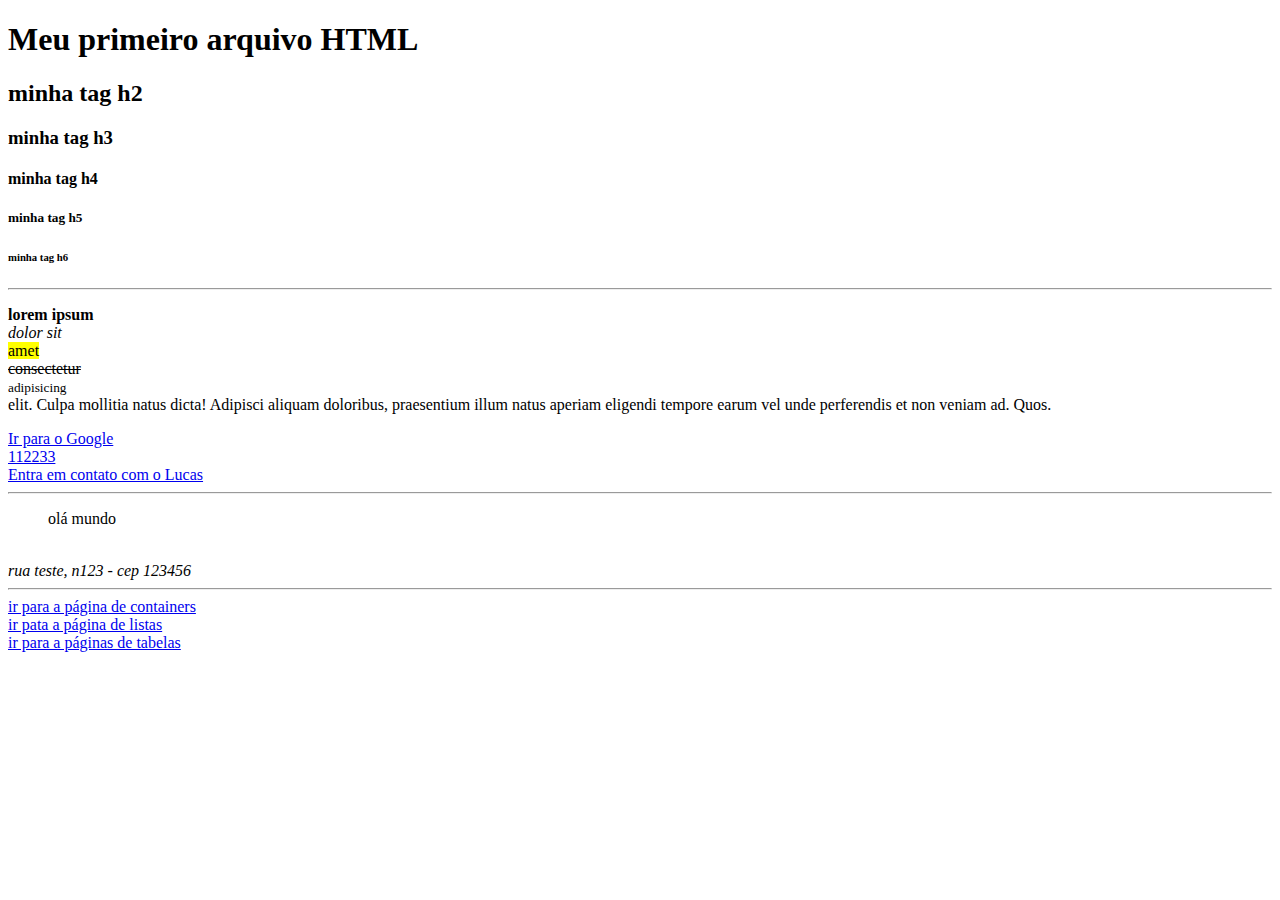
==== index.html @ 62eb6d76 "Primeiro commit" ====
<!DOCTYPE html>  <!-- falando pro pc que vai ser um arquivo HTML -->
<html lang="pt-br">

<head>
    <meta charset="UTF-8">
    <meta name="viewport" content="width=device-width, initial-scale=1.0">
    <title>Meu primeiro HTML</title> <!-- o nome que fica na aba  -->
</head> 

<body> <!-- todo o texto e coisas que vão ter no site -->
    <h1> Meu primeiro arquivo HTML </h1> <!-- tags de títulos, h1 até o h6 -->
    <h2> minha tag h2</h2>
    <h3> minha tag h3</h3>
    <h4> minha tag h4</h4>
    <h5> minha tag h5</h5>
    <h6> minha tag h6</h6>
    <hr />

    <P>
        <b>lorem</b> <strong>ipsum</strong> <br> 
        <i>dolor</i> <em>sit</em> <br>
        <mark>amet</mark> <br>
        <del>consectetur</del> <br>
        <small>adipisicing</small> <br>
        <span>elit.</span>
        Culpa mollitia natus dicta! Adipisci aliquam doloribus, praesentium illum natus aperiam eligendi tempore earum vel unde perferendis et non veniam ad. Quos.
    </P>

    <a href="https://google.com" title="Ir para o site do Google">Ir para o Google </a>
    <br>
    <a href="tel:112233" title="Ligar para Lucas">112233</a>
    <br>
    <a href="mailto:somentediscordlcs@gmail.com" title="Abrir gmail">Entra em contato com o Lucas</a>
    <hr>

    <blockquote>
        olá mundo
    </blockquote>
    <br>

    <address>
        rua teste, n123 - cep 123456
    </address>
    <hr>
    <a href="./container.html" title="container HTML">ir para a página de containers</a>
    <br>
    <a href="./listas.html"> ir pata a página de listas</a>
    <br>
    <a href="./tabelas.html">ir para a páginas de tabelas</a>
</body>

</html>


<!-- 
-Todas as tags usadas e significados

--Tag "<h1>" - Título da página. Vai de h1 até h6.
-----**Importante ter UMA SÓ tag h1.

--Tag "<hr />" - Coloca um separador na página.
--Tag "<p>" - para colocar um parágrafo.

--Tag "<a href>" - Para colocar um link no site.
--<a heref="link" title="mensagem"> mensagem</a>

--Tag "<b>" ou "<strong>"- Para letra em negrito.
--Tag "<br />" - Para quebrar uma linha.
--Tag "<em>" ou "<i>" - para colocar em itálico.
--Tag "<mark>" - Adiciona como se fosse um marca texto.
--Tag "<del>" - Marca um risco na palavra. 
--Tag "<small>" - Diminui a fonte da palavra.
--Tag "<blockquote>" - Aplica espaçamento.
--Tag "<address>" - Para adicionar um endereço.

lembrando que as tags "br" e "hr" pode ser colocadas assim: <br> / <hr>
-->
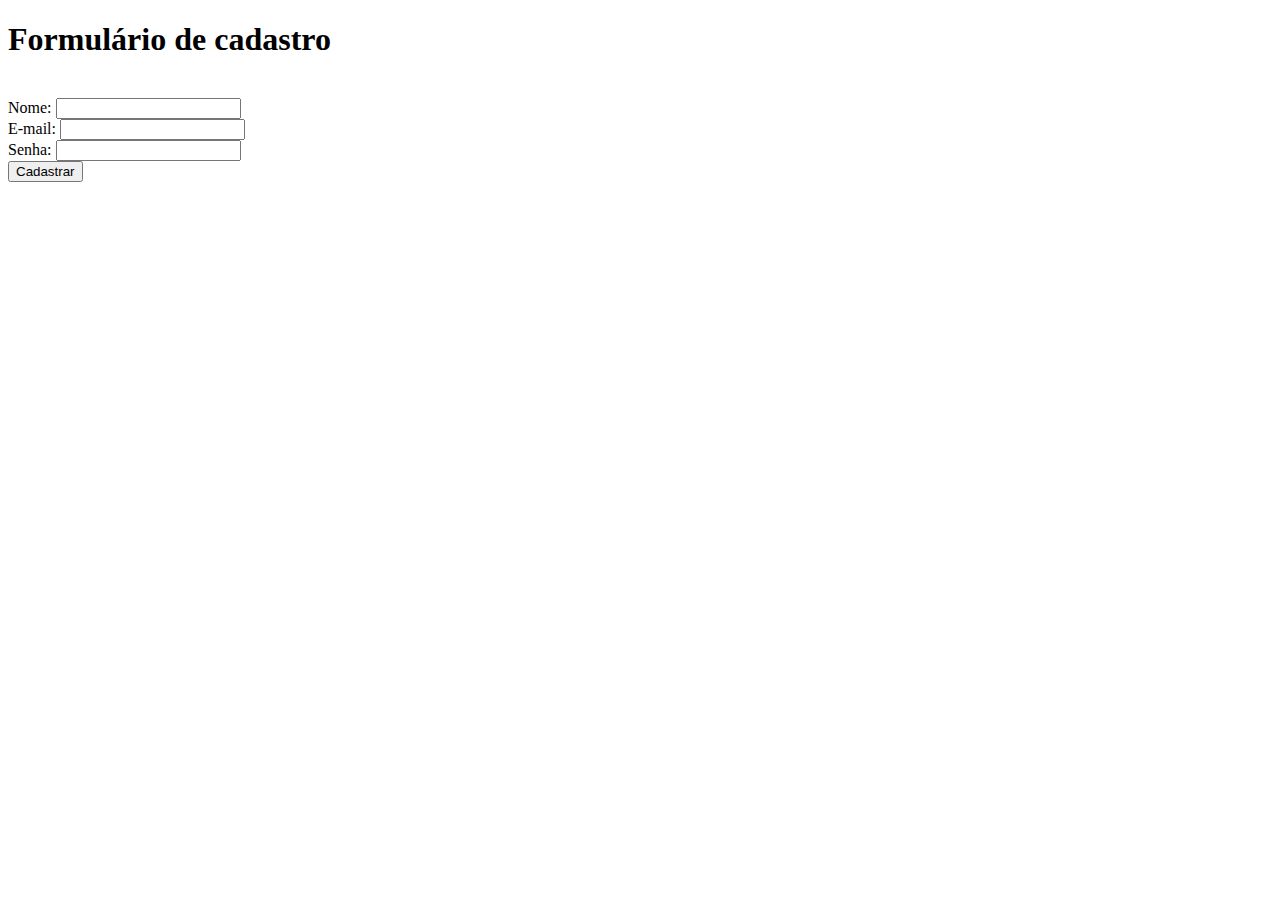
==== commit 1a600832: "Execução do exercício" ====
--- a/index.html
+++ b/index.html
@@ -1,77 +1,22 @@
-<!DOCTYPE html>  <!-- falando pro pc que vai ser um arquivo HTML -->
+<!DOCTYPE html>
 <html lang="pt-br">
-
 <head>
     <meta charset="UTF-8">
     <meta name="viewport" content="width=device-width, initial-scale=1.0">
-    <title>Meu primeiro HTML</title> <!-- o nome que fica na aba  -->
-</head> 
-
-<body> <!-- todo o texto e coisas que vão ter no site -->
-    <h1> Meu primeiro arquivo HTML </h1> <!-- tags de títulos, h1 até o h6 -->
-    <h2> minha tag h2</h2>
-    <h3> minha tag h3</h3>
-    <h4> minha tag h4</h4>
-    <h5> minha tag h5</h5>
-    <h6> minha tag h6</h6>
-    <hr />
-
-    <P>
-        <b>lorem</b> <strong>ipsum</strong> <br> 
-        <i>dolor</i> <em>sit</em> <br>
-        <mark>amet</mark> <br>
-        <del>consectetur</del> <br>
-        <small>adipisicing</small> <br>
-        <span>elit.</span>
-        Culpa mollitia natus dicta! Adipisci aliquam doloribus, praesentium illum natus aperiam eligendi tempore earum vel unde perferendis et non veniam ad. Quos.
-    </P>
-
-    <a href="https://google.com" title="Ir para o site do Google">Ir para o Google </a>
+    <title>Atividade_HTML</title>
+</head>
+<body>
+    <h1>Formulário de cadastro</h1>
     <br>
-    <a href="tel:112233" title="Ligar para Lucas">112233</a>
+    <label for="nome">Nome:</label>
+    <input type="text" id="nome">
     <br>
-    <a href="mailto:somentediscordlcs@gmail.com" title="Abrir gmail">Entra em contato com o Lucas</a>
-    <hr>
-
-    <blockquote>
-        olá mundo
-    </blockquote>
+    <label for="email">E-mail:</label>
+    <input type="email" id="email">
     <br>
-
-    <address>
-        rua teste, n123 - cep 123456
-    </address>
-    <hr>
-    <a href="./container.html" title="container HTML">ir para a página de containers</a>
+    <label for="senha">Senha:</label>
+    <input type="password" id="senha">
     <br>
-    <a href="./listas.html"> ir pata a página de listas</a>
-    <br>
-    <a href="./tabelas.html">ir para a páginas de tabelas</a>
+    <input type="button" value="Cadastrar">
 </body>
-
-</html>
-
-
-<!-- 
--Todas as tags usadas e significados
-
---Tag "<h1>" - Título da página. Vai de h1 até h6.
------**Importante ter UMA SÓ tag h1.
-
---Tag "<hr />" - Coloca um separador na página.
---Tag "<p>" - para colocar um parágrafo.
-
---Tag "<a href>" - Para colocar um link no site.
---<a heref="link" title="mensagem"> mensagem</a>
-
---Tag "<b>" ou "<strong>"- Para letra em negrito.
---Tag "<br />" - Para quebrar uma linha.
---Tag "<em>" ou "<i>" - para colocar em itálico.
---Tag "<mark>" - Adiciona como se fosse um marca texto.
---Tag "<del>" - Marca um risco na palavra. 
---Tag "<small>" - Diminui a fonte da palavra.
---Tag "<blockquote>" - Aplica espaçamento.
---Tag "<address>" - Para adicionar um endereço.
-
-lembrando que as tags "br" e "hr" pode ser colocadas assim: <br> / <hr>
--->+</html>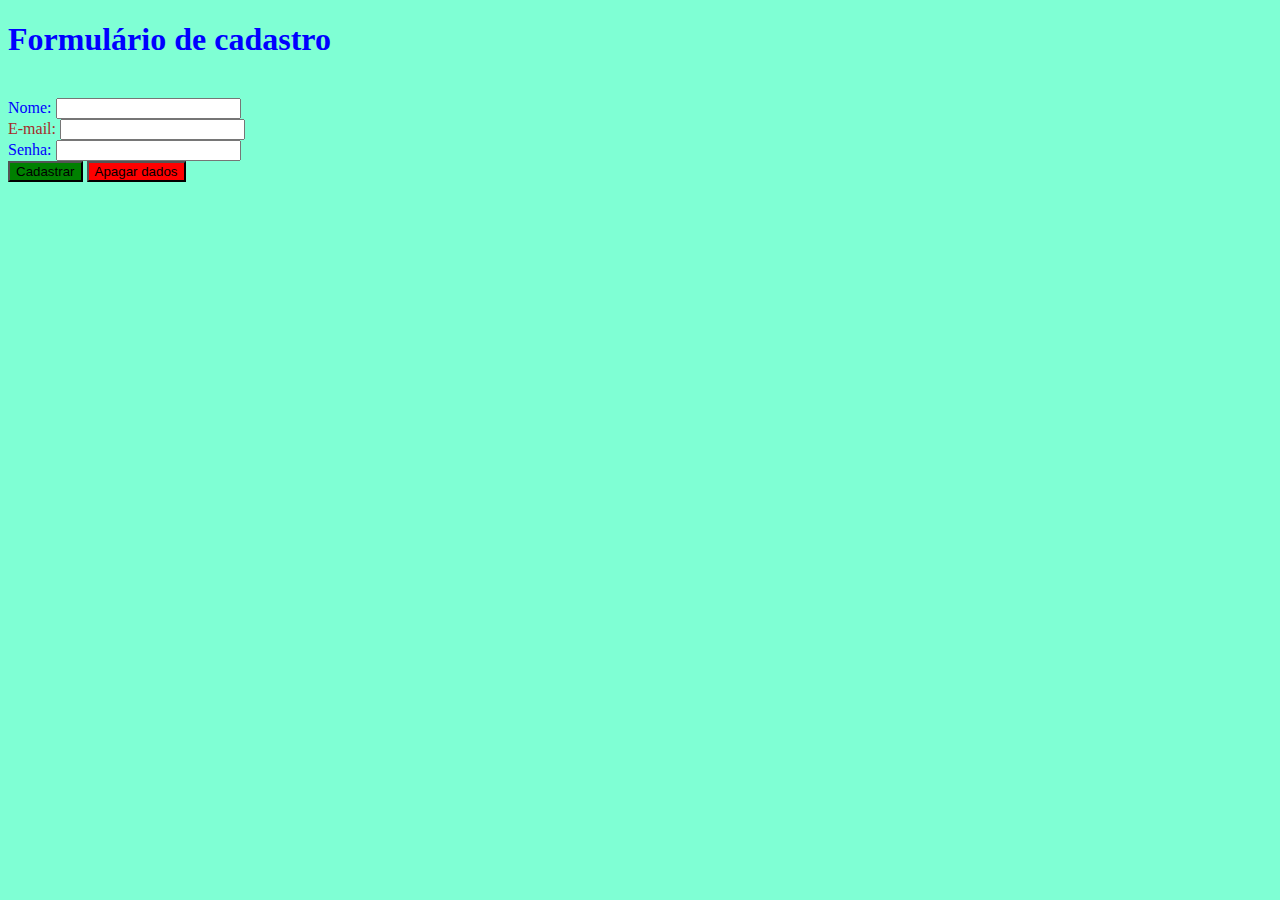
==== commit d3e463b7: "adição do CSS" ====
--- a/index.html
+++ b/index.html
@@ -1,22 +1,28 @@
 <!DOCTYPE html>
 <html lang="pt-br">
+
 <head>
     <meta charset="UTF-8">
     <meta name="viewport" content="width=device-width, initial-scale=1.0">
     <title>Atividade_HTML</title>
+    <link rel="stylesheet" type="text/css" href="./style.css">
 </head>
+
 <body>
     <h1>Formulário de cadastro</h1>
-    <br>
-    <label for="nome">Nome:</label>
-    <input type="text" id="nome">
-    <br>
-    <label for="email">E-mail:</label>
-    <input type="email" id="email">
-    <br>
-    <label for="senha">Senha:</label>
-    <input type="password" id="senha">
-    <br>
-    <input type="button" value="Cadastrar">
+    <form>
+        <br>
+        <label for="nome">Nome:</label>
+        <input type="text" id="nome">
+        <br>
+        <label style="color:brown" for="email">E-mail:</label>
+        <input type="email" id="email">
+        <br>
+        <label for="senha">Senha:</label>
+        <input type="password" id="senha">
+        <br>
+        <input type="button" class="botaoenvio" value="Cadastrar">
+        <input type="button" class="botaoapagar" value="Apagar dados">
+    </form>
 </body>
 </html>--- a/style.css
+++ b/style.css
@@ -0,0 +1,15 @@
+body
+{
+    background-color: aquamarine;
+    color: blue;
+}
+
+.botaoenvio
+{
+background-color: green;
+}
+
+.botaoapagar
+{
+background-color: red;
+}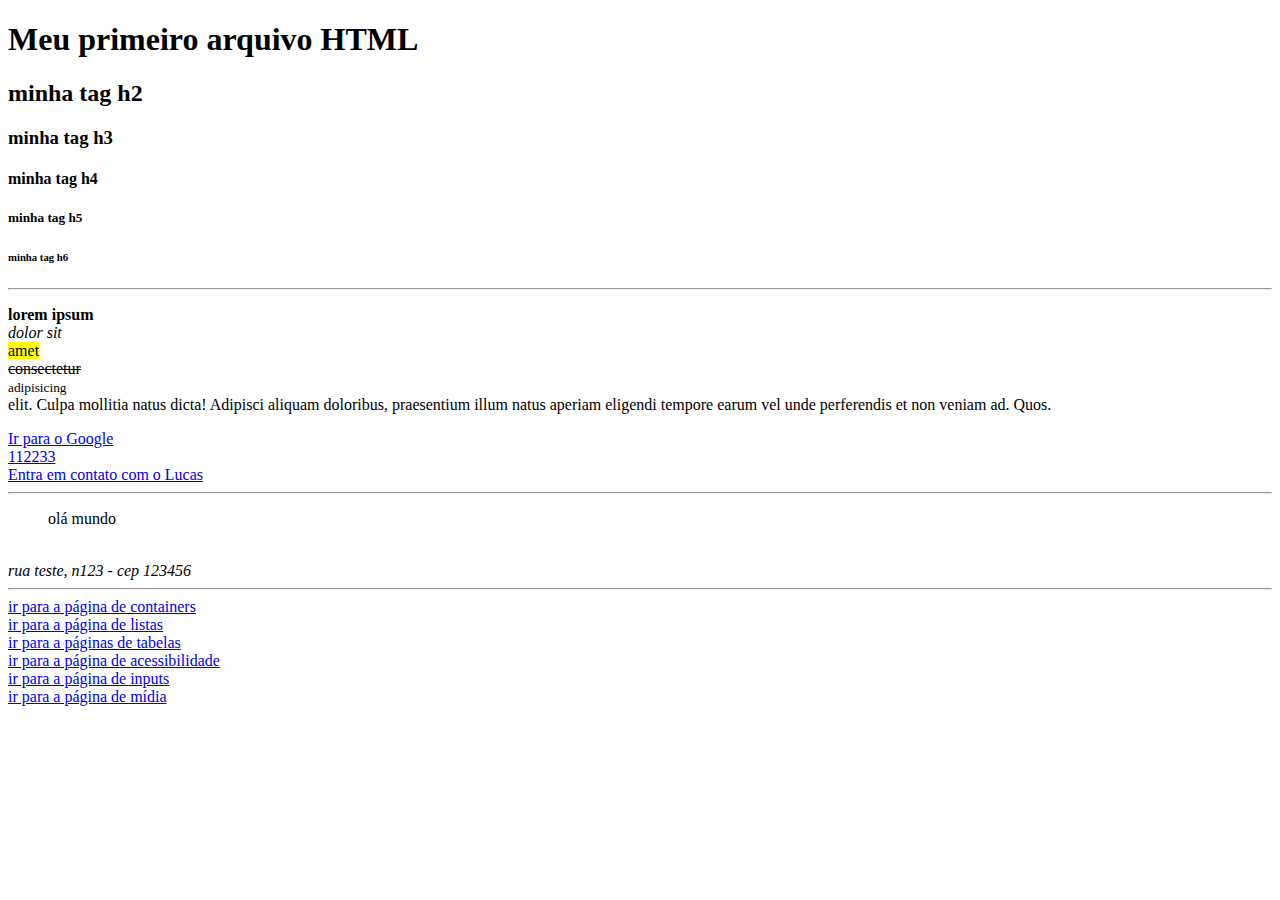
==== commit 24c48a37: "adição do arquivo sobre acessibilidade e adição de novas anotações" ====
--- a/index.html
+++ b/index.html
@@ -1,28 +1,83 @@
-<!DOCTYPE html>
+<!DOCTYPE html>  <!-- falando pro pc que vai ser um arquivo HTML -->
 <html lang="pt-br">
 
 <head>
     <meta charset="UTF-8">
     <meta name="viewport" content="width=device-width, initial-scale=1.0">
-    <title>Atividade_HTML</title>
-    <link rel="stylesheet" type="text/css" href="./style.css">
-</head>
+    <title>Meu primeiro HTML</title> <!-- o nome que fica na aba  -->
+</head> 
 
-<body>
-    <h1>Formulário de cadastro</h1>
-    <form>
-        <br>
-        <label for="nome">Nome:</label>
-        <input type="text" id="nome">
-        <br>
-        <label style="color:brown" for="email">E-mail:</label>
-        <input type="email" id="email">
-        <br>
-        <label for="senha">Senha:</label>
-        <input type="password" id="senha">
-        <br>
-        <input type="button" class="botaoenvio" value="Cadastrar">
-        <input type="button" class="botaoapagar" value="Apagar dados">
-    </form>
+<body> <!-- todo o texto e coisas que vão ter no site -->
+    <h1> Meu primeiro arquivo HTML </h1> <!-- tags de títulos, h1 até o h6 -->
+    <h2> minha tag h2</h2>
+    <h3> minha tag h3</h3>
+    <h4> minha tag h4</h4>
+    <h5> minha tag h5</h5>
+    <h6> minha tag h6</h6>
+    <hr />
+
+    <P>
+        <b>lorem</b> <strong>ipsum</strong> <br> 
+        <i>dolor</i> <em>sit</em> <br>
+        <mark>amet</mark> <br>
+        <del>consectetur</del> <br>
+        <small>adipisicing</small> <br>
+        <span>elit.</span>
+        Culpa mollitia natus dicta! Adipisci aliquam doloribus, praesentium illum natus aperiam eligendi tempore earum vel unde perferendis et non veniam ad. Quos.
+    </P>
+
+    <a href="https://google.com" title="Ir para o site do Google">Ir para o Google </a>
+    <br>
+    <a href="tel:112233" title="Ligar para Lucas">112233</a>
+    <br>
+    <a href="mailto:somentediscordlcs@gmail.com" title="Abrir gmail">Entra em contato com o Lucas</a>
+    <hr>
+
+    <blockquote>
+        olá mundo
+    </blockquote>
+    <br>
+
+    <address>
+        rua teste, n123 - cep 123456
+    </address>
+    <hr>
+    <a href="./container.html" title="container HTML">ir para a página de containers</a>
+    <br>
+    <a href="./listas.html" title="Listas"> ir para a página de listas</a>
+    <br>
+    <a href="./tabelas.html" title="Tabelas">ir para a páginas de tabelas</a>
+    <br>
+    <a href="./acessibilidade.html" title="Acessibilidade">ir para a página de acessibilidade</a>
+    <br>
+    <a href="./forms.html" title="Inputs">ir para a página de inputs</a>
+    <br>
+    <a href="./midia.html" title="Mídia">ir para a página de mídia</a>
 </body>
-</html>+
+</html>
+
+
+<!-- 
+-Todas as tags usadas e significados
+
+--Tag "<h1>" - Título da página. Vai de h1 até h6.
+-----**Importante ter UMA SÓ tag h1.
+
+--Tag "<hr />" - Coloca um separador na página.
+--Tag "<p>" - para colocar um parágrafo.
+
+--Tag "<a href>" - Para colocar um link no site.
+--<a heref="link" title="mensagem"> mensagem</a>
+
+--Tag "<b>" ou "<strong>"- Para letra em negrito.
+--Tag "<br />" - Para quebrar uma linha.
+--Tag "<em>" ou "<i>" - para colocar em itálico.
+--Tag "<mark>" - Adiciona como se fosse um marca texto.
+--Tag "<del>" - Marca um risco na palavra. 
+--Tag "<small>" - Diminui a fonte da palavra.
+--Tag "<blockquote>" - Aplica espaçamento.
+--Tag "<address>" - Para adicionar um endereço.
+
+lembrando que as tags "br" e "hr" pode ser colocadas assim: <br> / <hr>
+-->